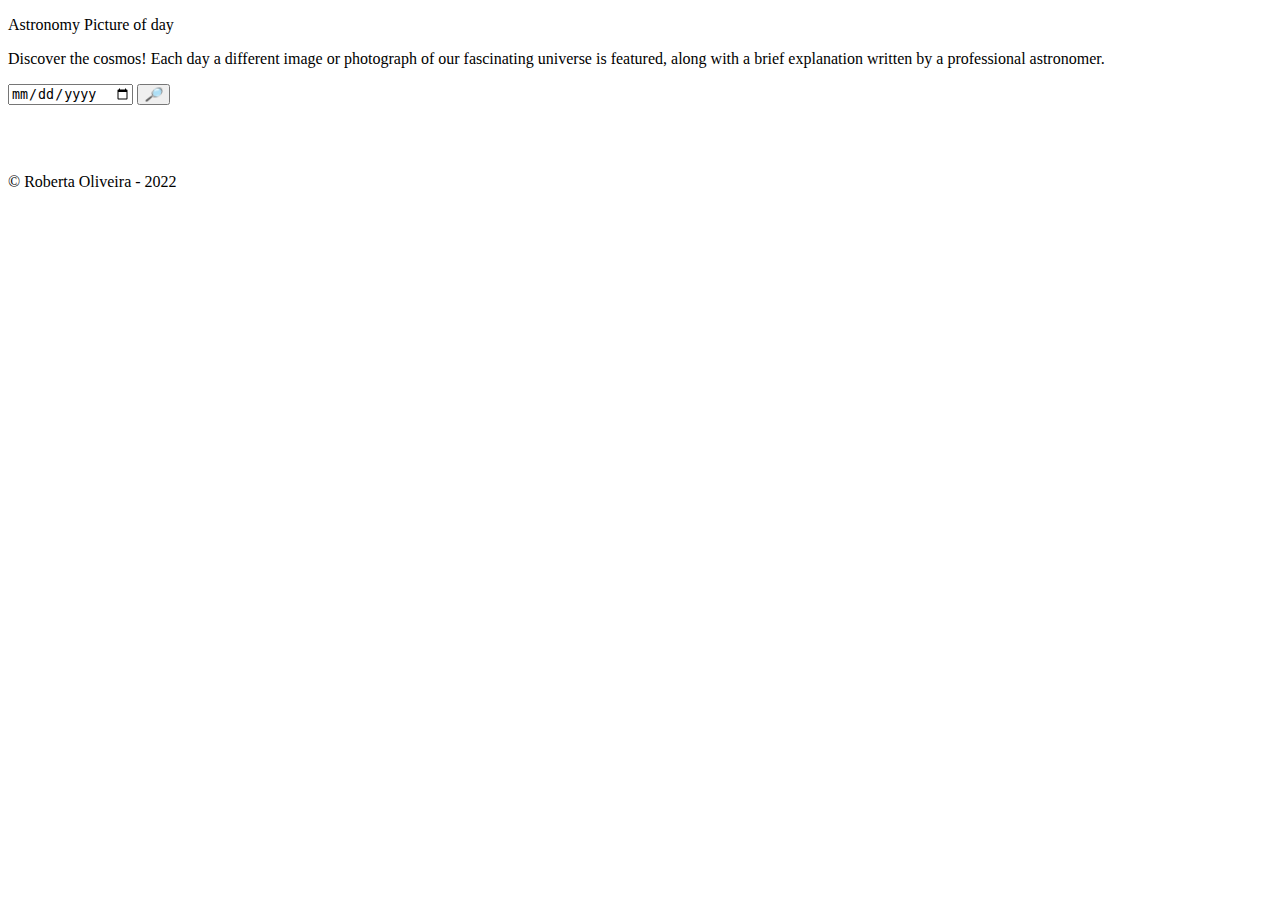
==== inicio.html @ 2aab79a5 "criei pag inicial e a segunda" ====
<!DOCTYPE html>
<html lang="en">
<head>
    <meta charset="UTF-8">
    <meta http-equiv="X-UA-Compatible" content="IE=edge">
    <meta name="viewport" content="width=device-width, initial-scale=1.0">
    <title>Document</title>
</head>
<body>
    <header>
        <p id="title"> Astronomy Picture of day </p>
    </header>

    <spam>
        <p id="text"> Discover the cosmos! Each day a different image or photograph of our fascinating universe is featured, along with a brief explanation written by a professional astronomer.</p>
    </spam>
    
    <div id="parte-data">
        <input type="date" min="1995-06-20" name="data" id="data">
        <button id="submit" value="Pesquisar"><i>🔎</i></button>
    </div>

    <div id="principal">
     <p class='imagem'></p>
     <p class="titulo"></p>
     <p class = "explanation"></p> <br> <br>
     <p class = "copyright"></p>
        
    </div>



    <footer id="footer">© Roberta Oliveira - 2022</footer>
    
    
    <script src="https://code.jquery.com/jquery-3.6.0.min.js"></script>
    <script src="./script.js"></script>
</body>
</html>
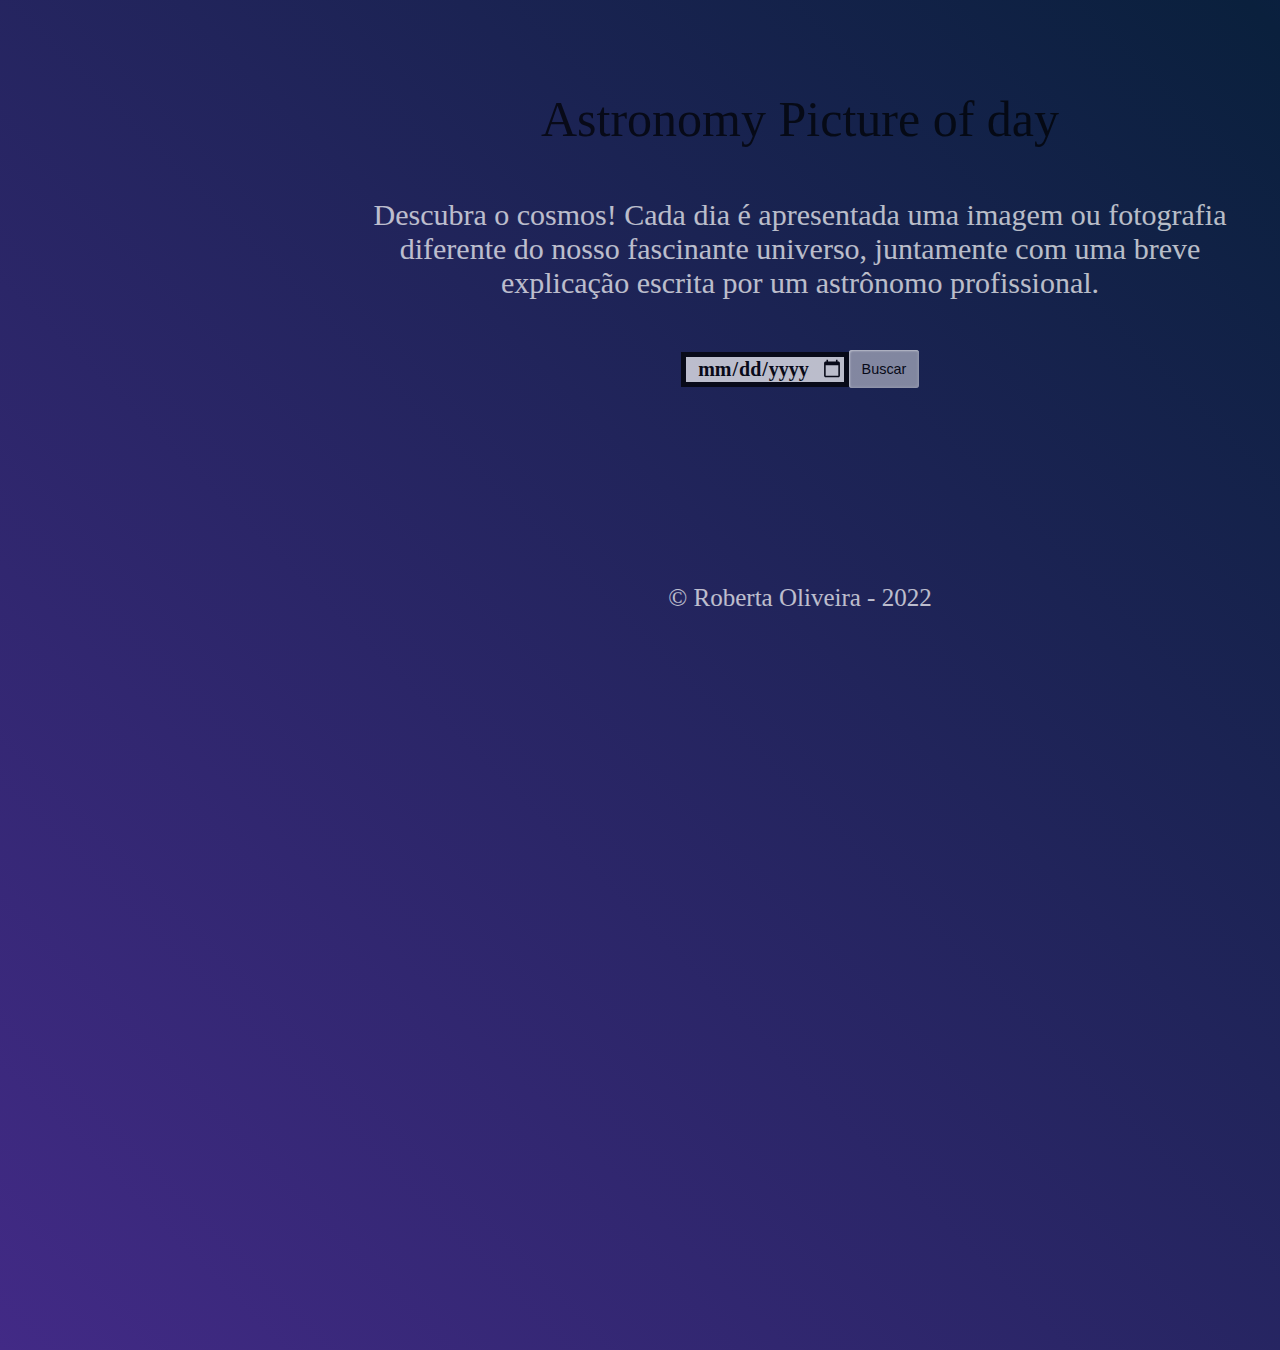
==== commit 6cafc441: "projeto finalizado" ====
--- a/inicio.html
+++ b/inicio.html
@@ -4,6 +4,7 @@
     <meta charset="UTF-8">
     <meta http-equiv="X-UA-Compatible" content="IE=edge">
     <meta name="viewport" content="width=device-width, initial-scale=1.0">
+    <link rel="stylesheet" href="./estilo/style2.css">
     <title>Document</title>
 </head>
 <body>
@@ -12,12 +13,12 @@
     </header>
 
     <spam>
-        <p id="text"> Discover the cosmos! Each day a different image or photograph of our fascinating universe is featured, along with a brief explanation written by a professional astronomer.</p>
+        <p id="text"> Descubra o cosmos! Cada dia é apresentada uma imagem ou fotografia diferente do nosso fascinante universo, juntamente com uma breve explicação escrita por um astrônomo profissional.</p>
     </spam>
     
     <div id="parte-data">
         <input type="date" min="1995-06-20" name="data" id="data">
-        <button id="submit" value="Pesquisar"><i>🔎</i></button>
+        <button id="submit" value="Pesquisar">Buscar</button>
     </div>
 
     <div id="principal">
--- a/estilo/style2.css
+++ b/estilo/style2.css
@@ -0,0 +1,136 @@
+* {
+    margin: 0px;
+    box-sizing: border-box;
+}
+
+body {
+    opacity: 0.7;
+    background: linear-gradient(45deg, #422a86,#0a203d, #1E0596);
+    background-size: 300%, 300%;
+    animation: color 10s ease infinite;
+    width: 100vh;
+    height: 150vh;
+    display: flex;
+    align-items: center;
+    flex-direction: column;
+    margin-left: 350px;
+
+
+}
+@keyframes color {
+    0% {
+        background-position: 0% 50%;
+      }
+    50% {
+        background-position: 100% 50%;
+     }
+    100% {
+        background-position: 0%,50%
+    }
+}
+
+#title {
+    
+    font-family: Galaxia;
+    font-size: 50px;
+    text-align: center;
+    margin-top: 90px;
+    color: black;
+}
+
+#text {
+    font-family: Roboto;
+    font-size:30px;
+    text-align: center;
+    margin-top: 50px;
+    color: white;
+}
+
+#data {
+    text-align: center;
+    font-family: Roboto;
+    font-size: 20px;
+    font-weight: bold;
+    border: black solid 5px;
+    
+}
+
+#parte-data {
+   display:flex;
+   align-items: center;
+   justify-content: center;
+   margin-top: 50px;
+   margin-bottom: 20px;
+
+}
+
+#submit{
+    border: none;
+    cursor: pointer;
+    background: rgba(255, 255, 255, 0.65);
+    padding: 0.2em 0.4em;
+    font-size: 0.9rem;
+    border-radius: 0.2em;
+    box-shadow: inset 1px 1px 2px rgb(255, 255, 255),
+      inset -1px -1px 3px rgba(255, 255, 255, 0.3);
+    transition: 0.2s;
+    width: 70px;
+    height: 38px;
+}
+
+#submit:hover {
+    box-shadow: inset 2px 3px 3px rgb(255, 255, 255),
+      inset -2px -3px 4px rgb(255, 255, 255), 0 0 4px rgb(255, 255, 255);
+  }
+
+#submit:active {
+    box-shadow: inset 0 1px 3px rgb(255, 255, 255),
+      inset 1px 0 3px rgb(255, 255, 255), 1px 1px 4px rgb(255, 255, 255);
+  }
+  
+
+#footer {
+    font-family: BEBAS;
+    font-size: 25px;
+    text-align: center;
+    color: white;
+    margin-top: 90px;
+    
+}
+
+img{
+    width: 800px;
+    height:500px;
+    margin-bottom: 0px;
+}
+
+.explanation{
+   margin-top:50px;
+   font-family: Roboto;
+   font-size: 25px;
+   color: white;
+   text-align: center;
+}
+
+#principal{
+    display: flex;
+    justify-content: center;
+    flex-direction: column;
+    width: 1000px;
+    align-items: center;
+
+}
+
+.copyright{
+   font-family: Roboto;
+   font-size: 20px;
+   color: white;
+    
+}
+
+.titulo {
+
+   font-family: Roboto;
+   font-size: 30px;
+   color: white;
+}